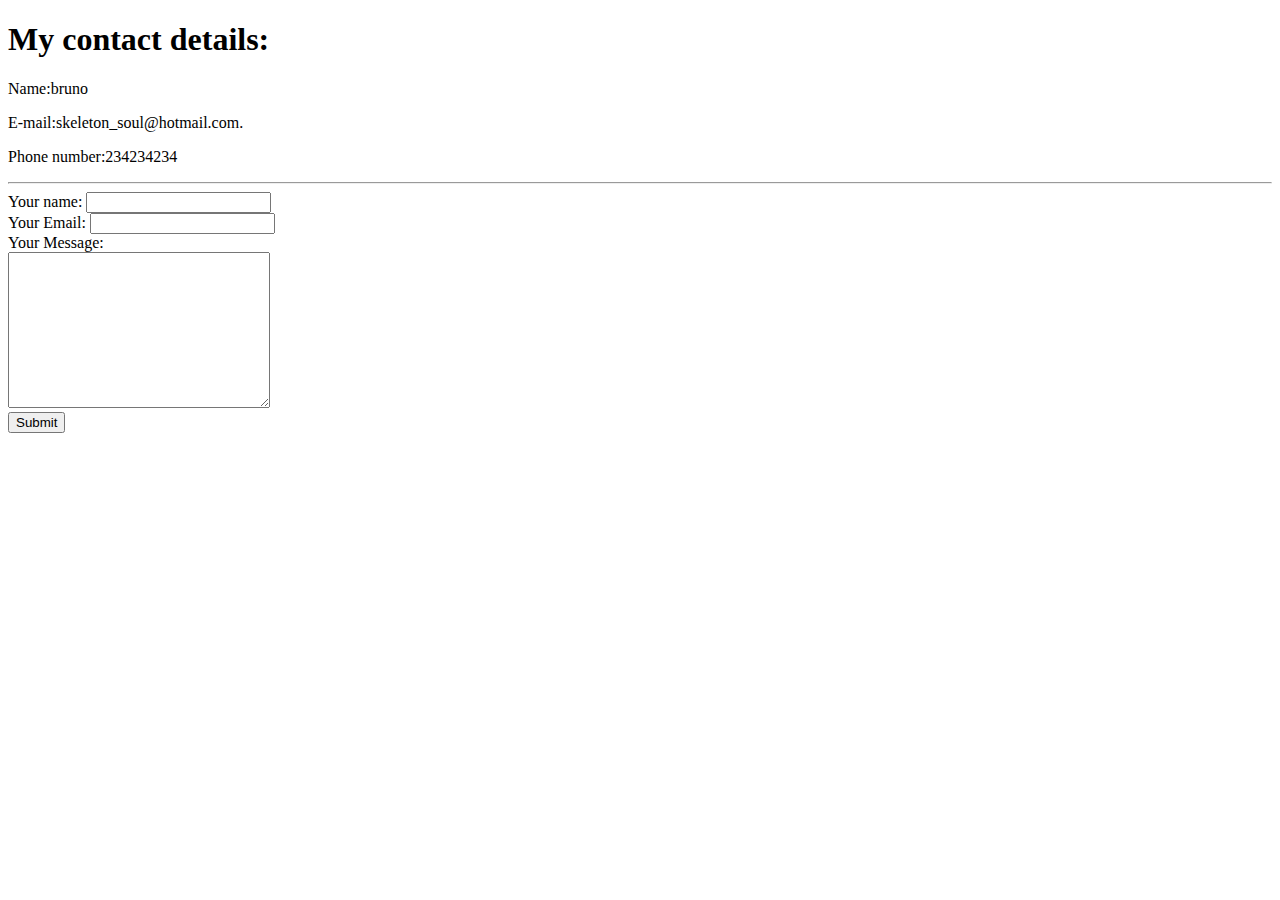
==== contact-me.html @ e8af3a98 "add inicial cv website files" ====
<!DOCTYPE html>
<html lang="en" dir="ltr">
  <head>
    <meta charset="utf-8">
    <title>Contact me</title>
  </head>
  <body>
    <h1>My contact details:</h1>
    <p>Name:bruno</p>
    <p>E-mail:skeleton_soul@hotmail.com.</p>
    <p>Phone number:234234234</p>
    <hr>
    <form action="mailto:skeleton_soul@hotmail.com" method="post" enctype="text/plain">
      <label>Your name:</label>
      <input type="text" name="Name" value=""><br>
      <label>Your Email:</label>
      <input type="email" name="Email" value=""><br>
      <label>Your Message:</label><br>
      <textarea name="Message" rows="10" cols="30"></textarea><br>
      <input type="submit" name="">
    </form>
  </body>
</html>
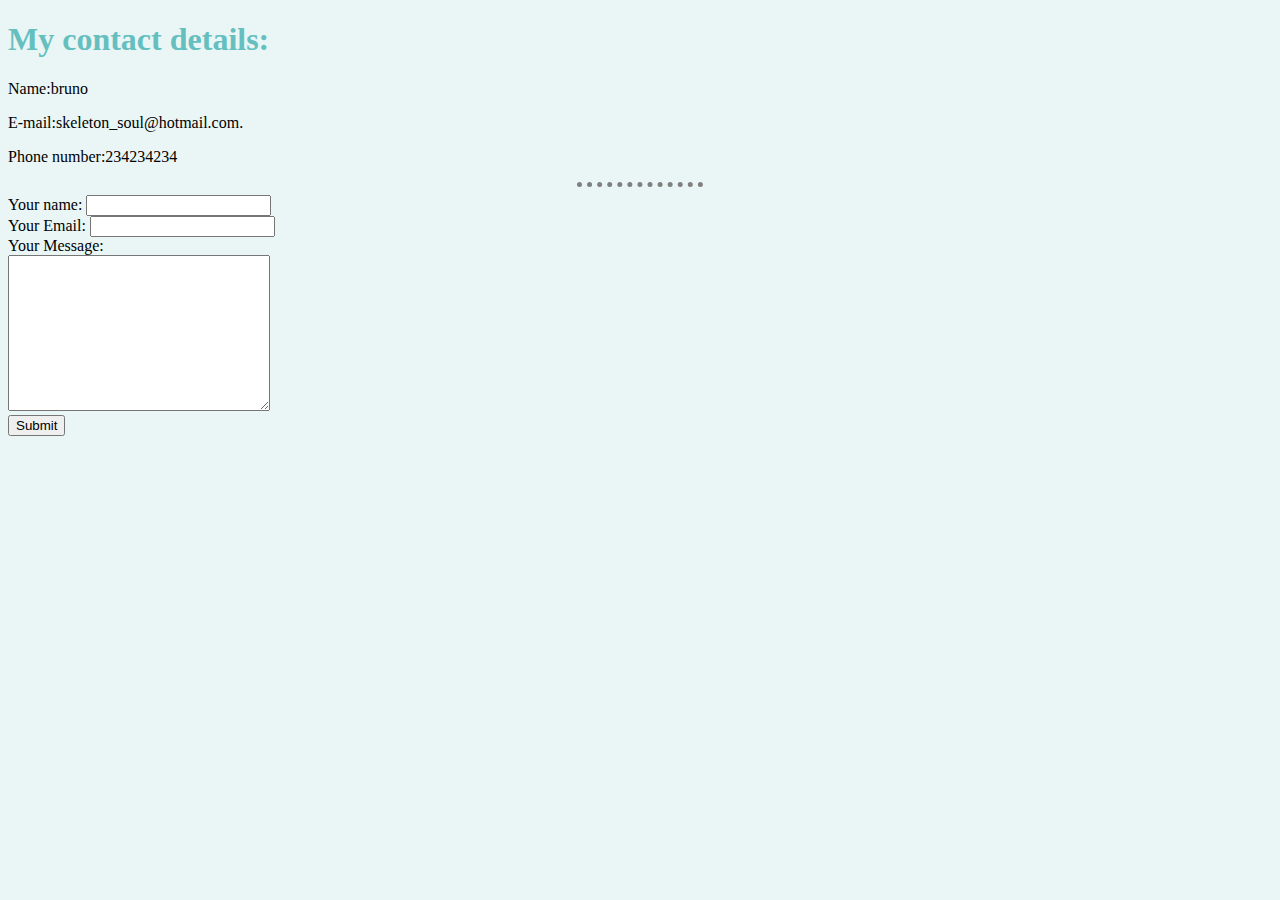
==== commit c7868dcb: "Add files via upload" ====
--- a/contact-me.html
+++ b/contact-me.html
@@ -4,6 +4,7 @@
   <head>
     <meta charset="utf-8">
     <title>Contact me</title>
+    <link rel="stylesheet" href="css/styles.css">
   </head>
   <body>
     <h1>My contact details:</h1>
--- a/css/styles.css
+++ b/css/styles.css
@@ -0,0 +1,19 @@
+body {
+  background-color: #EAF6F6;
+}
+
+hr{
+  border-style: none;
+  border-top-style: dotted;
+  border-color: grey;
+  border-width: 5px;
+  width: 10%;
+}
+
+h1{
+  color: #66BFBF;
+}
+
+h3{
+  color: #66BFBF;
+}
